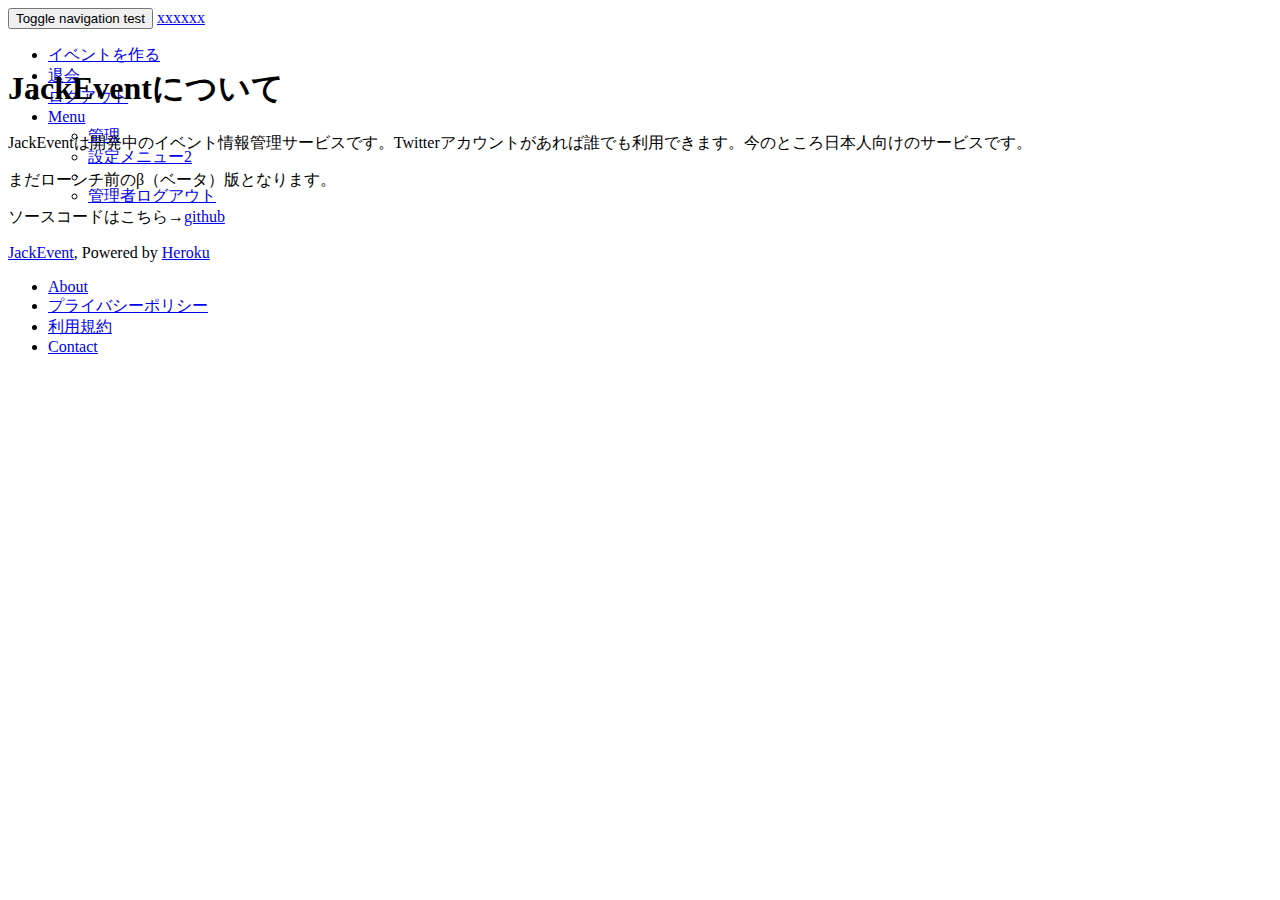
==== index.html @ 60492d22 "first commit" ====
<!DOCTYPE html>
<html>
  <head>
    <title>xxxxxx</title>
    <meta name="viewport" content="width=device-width, initial-scale=1">
    <link href="https://stackpath.bootstrapcdn.com/bootstrap/4.1.1/css/bootstrap.min.css" rel="stylesheet" integrity="sha384-WskhaSGFgHYWDcbwN70/dfYBj47jz9qbsMId/iRN3ewGhXQFZCSftd1LZCfmhktB" crossorigin="anonymous">
    <script src="https://stackpath.bootstrapcdn.com/bootstrap/4.1.1/js/bootstrap.min.js" integrity="sha384-smHYKdLADwkXOn1EmN1qk/HfnUcbVRZyYmZ4qpPea6sjB/pTJ0euyQp0Mk8ck+5T" crossorigin="anonymous"></script>
    <script src="https://stackpath.bootstrapcdn.com/bootstrap/4.1.1/js/bootstrap.bundle.min.js" integrity="sha384-u/bQvRA/1bobcXlcEYpsEdFVK/vJs3+T+nXLsBYJthmdBuavHvAW6UsmqO2Gd/F9" crossorigin="anonymous"></script>
    <!--[if lt IE 9]>
  <script src="//cdnjs.cloudflare.com/ajax/libs/html5shiv/r29/html5.min.js">
  </script>
<![endif]-->
  </head>

  <body>
        <nav class="navbar navbar-inverse navbar-fixed-top">
      <div class="container">
        <div class="navbar-header">
          <button type="button" class="navbar-toggle collapsed" data-toggle="collapse" data-target="#navbar" aria-expanded="false" aria-controls="navbar">
            <span class="sr-only">Toggle navigation</span>
            <span class="icon-bar">test</span>
            <span class="icon-bar"></span>
            <span class="icon-bar"></span>
          </button>
          <a class="navbar-brand" href='/'>xxxxxx</a>
        </div>
        <div id="navbar" class="navbar-collapse collapse" aria-expanded="false" style="height: 1px;">
          <ul class="nav navbar-nav navbar-right">
            <li><a href="/events/new">イベントを作る</a></li>
              <li><a href="/user/retire">退会</a></li>
              <li><a href="/logout">ログアウト</a></li>
            <li class="dropdown">
              <a href="#" class="dropdown-toggle" data-toggle="dropdown" role="button" aria-haspopup="true" aria-expanded="false">
                 Menu<span class="caret"></span>
              </a>
              <ul class="dropdown-menu">
                <li><a href="/admin">管理</a></li>
                <li><a href="#">設定メニュー2</a></li>
                <li role="separator" class="divider"></li>
                <li>
                  <a data-method="delete" href="/users/sign_out" rel="nofollow" data-toggle="tooltip" data-placement="bottom">
                    <i class="fa fa-sign-out" aria-hidden="true"></i>管理者ログアウト
                  </a>
                </li>
              </ul>
            </li>
          </ul>
        </div><!--/.navbar-collapse -->
      </div>
    </nav>
    <!-- Navigation bar -->
    <div class="container">
    <!-- flash messages -->
      <!--<div class="alert alert-success">-->
      <!--  -->
      <!--</div>-->
    <!-- Notice -->
          <!-- Main jumbotron for a primary marketing message or call to action -->
    <div class="well">
      <div class="container">
        <h1 style="font-family: Changa; font-weight: 800; font-style: normal;">JackEventについて</h1>
        <p>JackEventは開発中のイベント情報管理サービスです。Twitterアカウントがあれば誰でも利用できます。今のところ日本人向けのサービスです。</p>
        <p>まだローンチ前のβ（ベータ）版となります。</p>
        <p>ソースコードはこちら→<span><a href="https://github.com/fk2000/jackevent.git">github</a></span></p>
      </div>
    </div>

    </div>
    <footer class="footer sticky">
  <div>
    <a href="/">JackEvent</a>, Powered by <a href="https://devcenter.heroku.com/">Heroku</a>
  </div>
  <nav>
    <ul>
      <li><a href="/about">About</a></li>
      <li><a href="/privacy">プライバシーポリシー</a></li>
      <li><a href="/terms">利用規約</a></li>
      <li><a href="/contact">Contact</a></li>
    </ul>
  </nav>
</footer>
  </body>
</html>
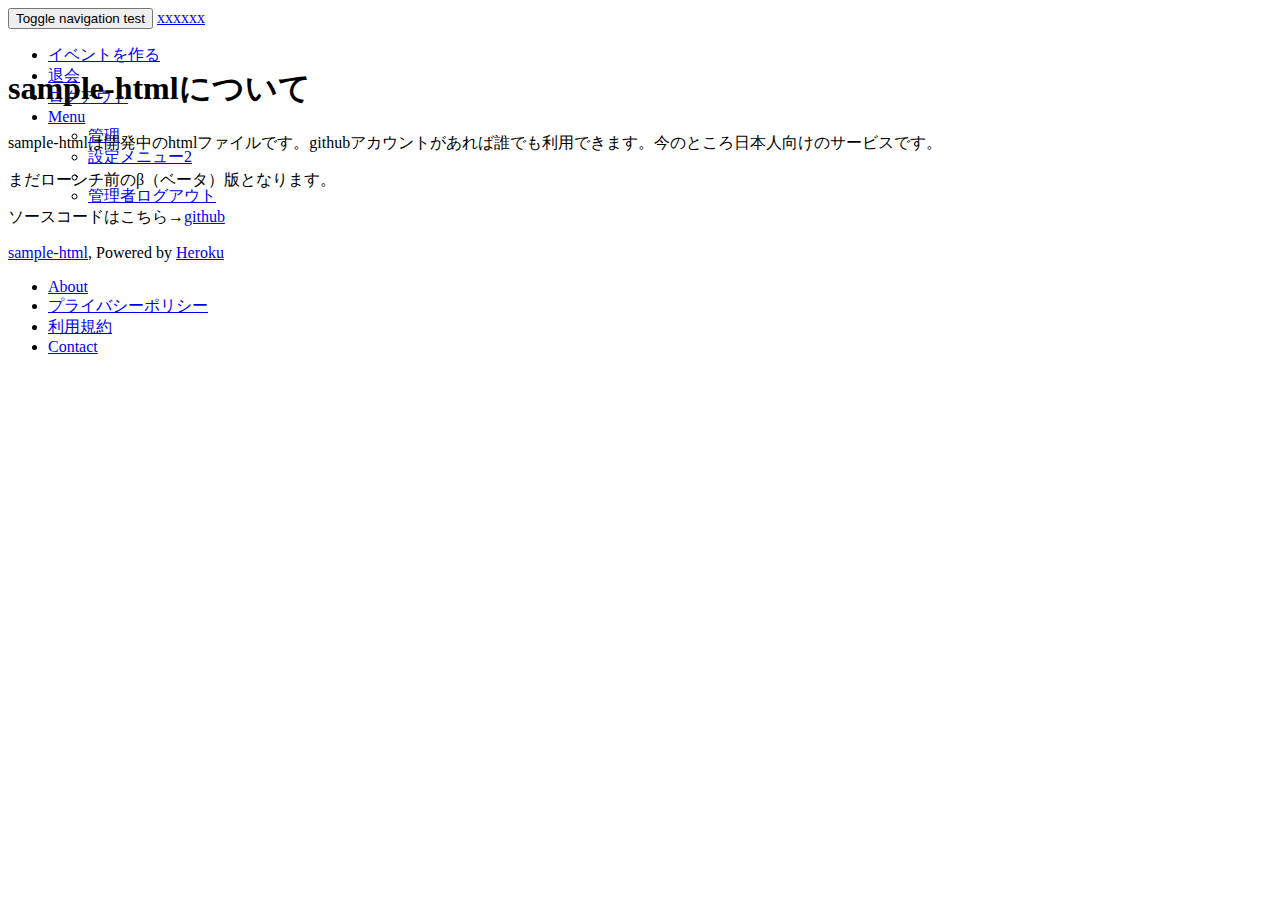
==== commit e1e02085: "index.html edit" ====
--- a/index.html
+++ b/index.html
@@ -58,17 +58,17 @@
           <!-- Main jumbotron for a primary marketing message or call to action -->
     <div class="well">
       <div class="container">
-        <h1 style="font-family: Changa; font-weight: 800; font-style: normal;">JackEventについて</h1>
-        <p>JackEventは開発中のイベント情報管理サービスです。Twitterアカウントがあれば誰でも利用できます。今のところ日本人向けのサービスです。</p>
+        <h1 style="font-family: Changa; font-weight: 800; font-style: normal;">sample-htmlについて</h1>
+        <p>sample-htmlは開発中のhtmlファイルです。githubアカウントがあれば誰でも利用できます。今のところ日本人向けのサービスです。</p>
         <p>まだローンチ前のβ（ベータ）版となります。</p>
-        <p>ソースコードはこちら→<span><a href="https://github.com/fk2000/jackevent.git">github</a></span></p>
+        <p>ソースコードはこちら→<span><a href="https://github.com/fk2000/sample-html.git">github</a></span></p>
       </div>
     </div>
 
     </div>
     <footer class="footer sticky">
   <div>
-    <a href="/">JackEvent</a>, Powered by <a href="https://devcenter.heroku.com/">Heroku</a>
+    <a href="/">sample-html</a>, Powered by <a href="https://devcenter.heroku.com/">Heroku</a>
   </div>
   <nav>
     <ul>
